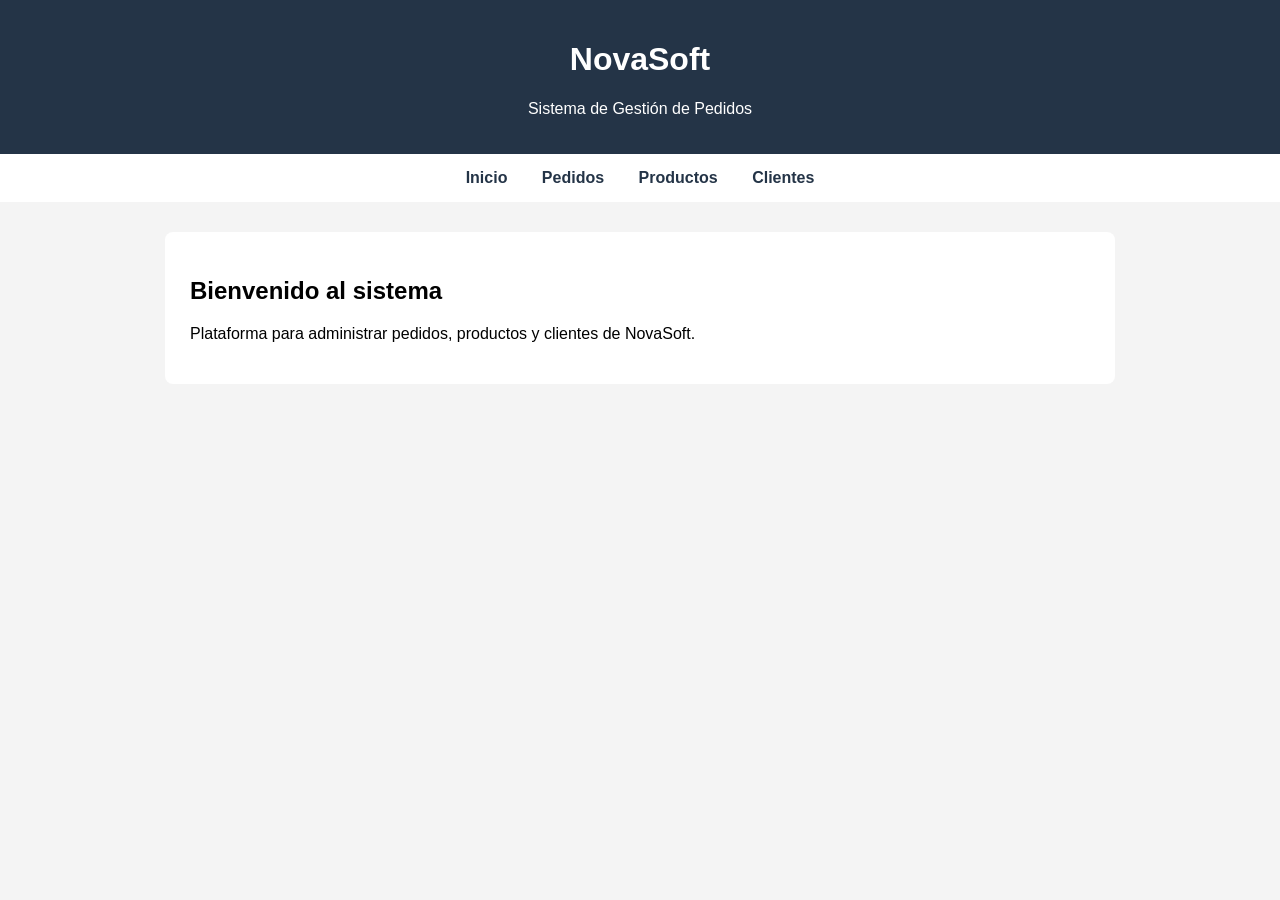
==== index.html @ fd413405 "Sistema NovaSoft estructura inicial" ====
<!DOCTYPE html>
<html lang="es">
<head>
    <meta charset="UTF-8">
    <meta name="viewport" content="width=device-width, initial-scale=1.0">
    <title>NovaSoft - Gestión de Pedidos</title>
    <link rel="stylesheet" href="styles.css">
</head>
<body>

    <header>
        <h1>NovaSoft</h1>
        <p>Sistema de Gestión de Pedidos</p>
    </header>

    <nav>
        <a href="index.html">Inicio</a>
        <a href="pedidos.html">Pedidos</a>
        <a href="productos.html">Productos</a>
        <a href="clientes.html">Clientes</a>
    </nav>

    <main>
        <h2>Bienvenido al sistema</h2>
        <p>
            Plataforma para administrar pedidos, productos
            y clientes de NovaSoft.
        </p>
    </main>

</body>
</html>
---- styles.css ----
body {
    font-family: Arial, sans-serif;
    margin: 0;
    background-color: #f4f4f4;
}

header {
    background-color: #243447;
    color: white;
    padding: 20px;
    text-align: center;
}

nav {
    background-color: #ffffff;
    padding: 15px;
    text-align: center;
}

nav a {
    margin: 0 15px;
    text-decoration: none;
    color: #243447;
    font-weight: bold;
}

main {
    max-width: 900px;
    margin: 30px auto;
    background-color: white;
    padding: 25px;
    border-radius: 8px;
}
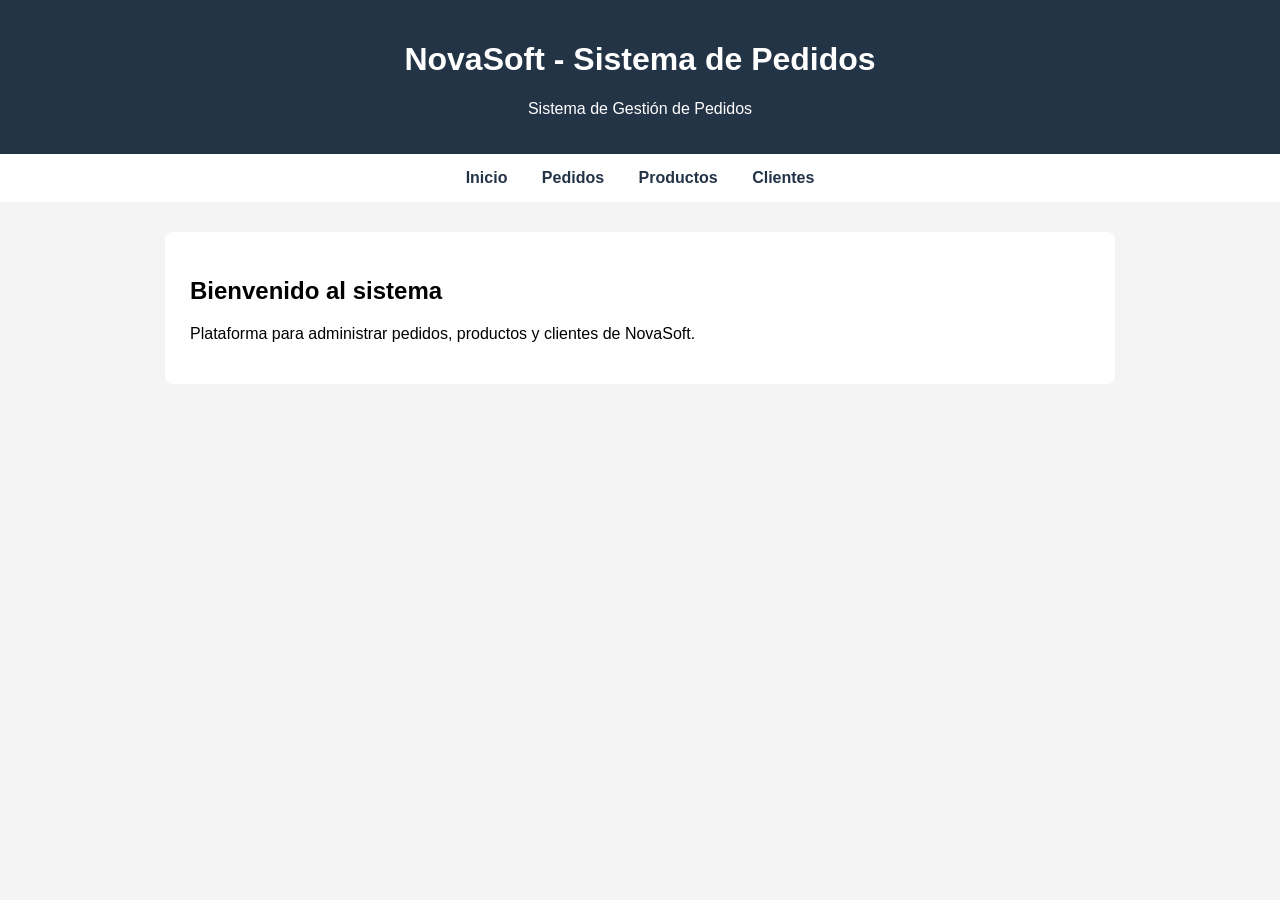
==== commit ef5846fe: "Modificar título principal desde rama de Karla" ====
--- a/index.html
+++ b/index.html
@@ -9,7 +9,7 @@
 <body>
 
     <header>
-        <h1>NovaSoft</h1>
+        <h1>NovaSoft - Sistema de Pedidos</h1>
         <p>Sistema de Gestión de Pedidos</p>
     </header>
 
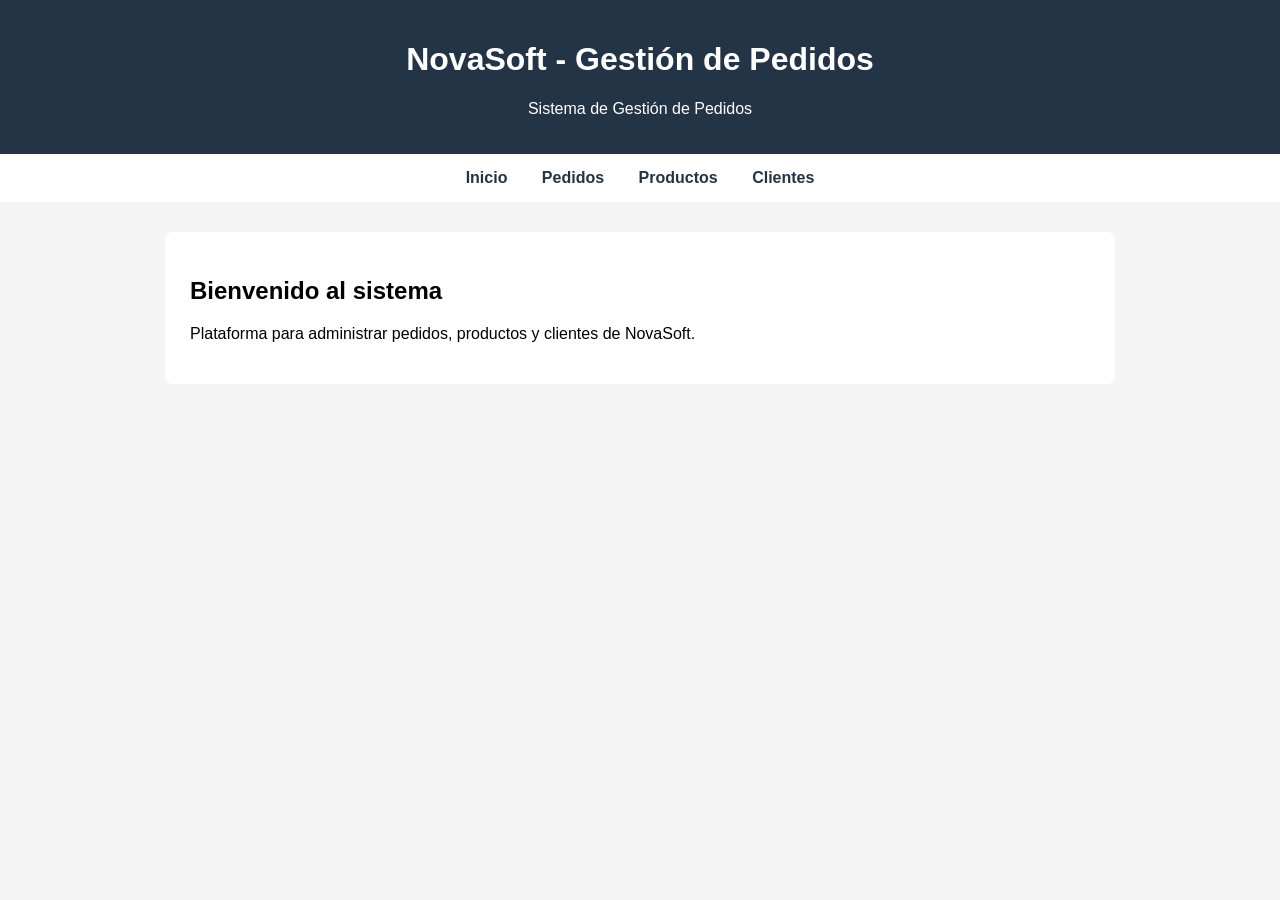
==== commit 2d8bc68c: "Modificar título principal desde rama de Leo" ====
--- a/index.html
+++ b/index.html
@@ -9,7 +9,7 @@
 <body>
 
     <header>
-        <h1>NovaSoft - Sistema de Pedidos</h1>
+        <h1>NovaSoft - Gestión de Pedidos</h1>      
         <p>Sistema de Gestión de Pedidos</p>
     </header>
 
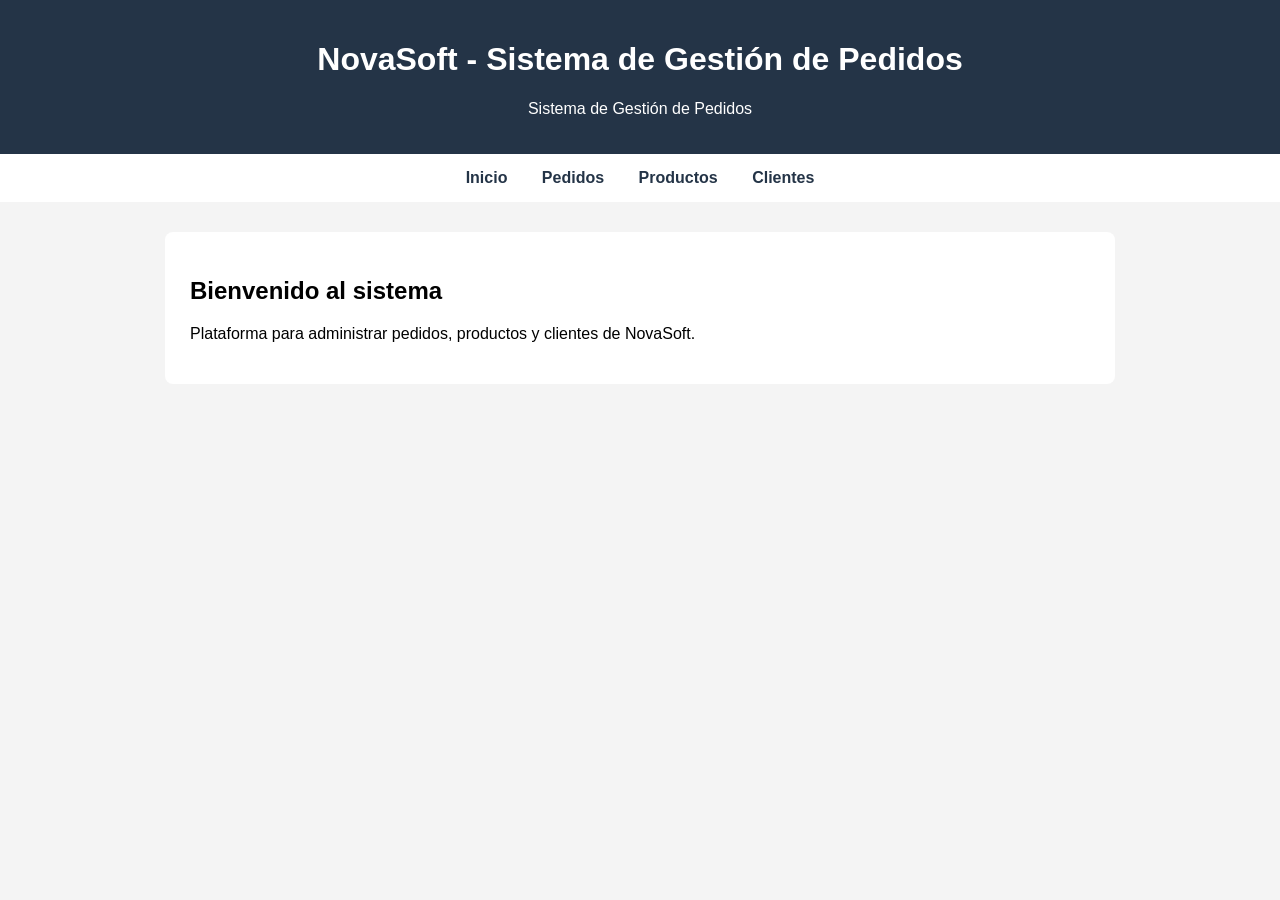
==== commit b800ec47: "Resolver conflicto entre cambios de Karla y Leo" ====
--- a/index.html
+++ b/index.html
@@ -9,7 +9,7 @@
 <body>
 
     <header>
-        <h1>NovaSoft - Gestión de Pedidos</h1>      
+        <h1>NovaSoft - Sistema de Gestión de Pedidos</h1>    
         <p>Sistema de Gestión de Pedidos</p>
     </header>
 
